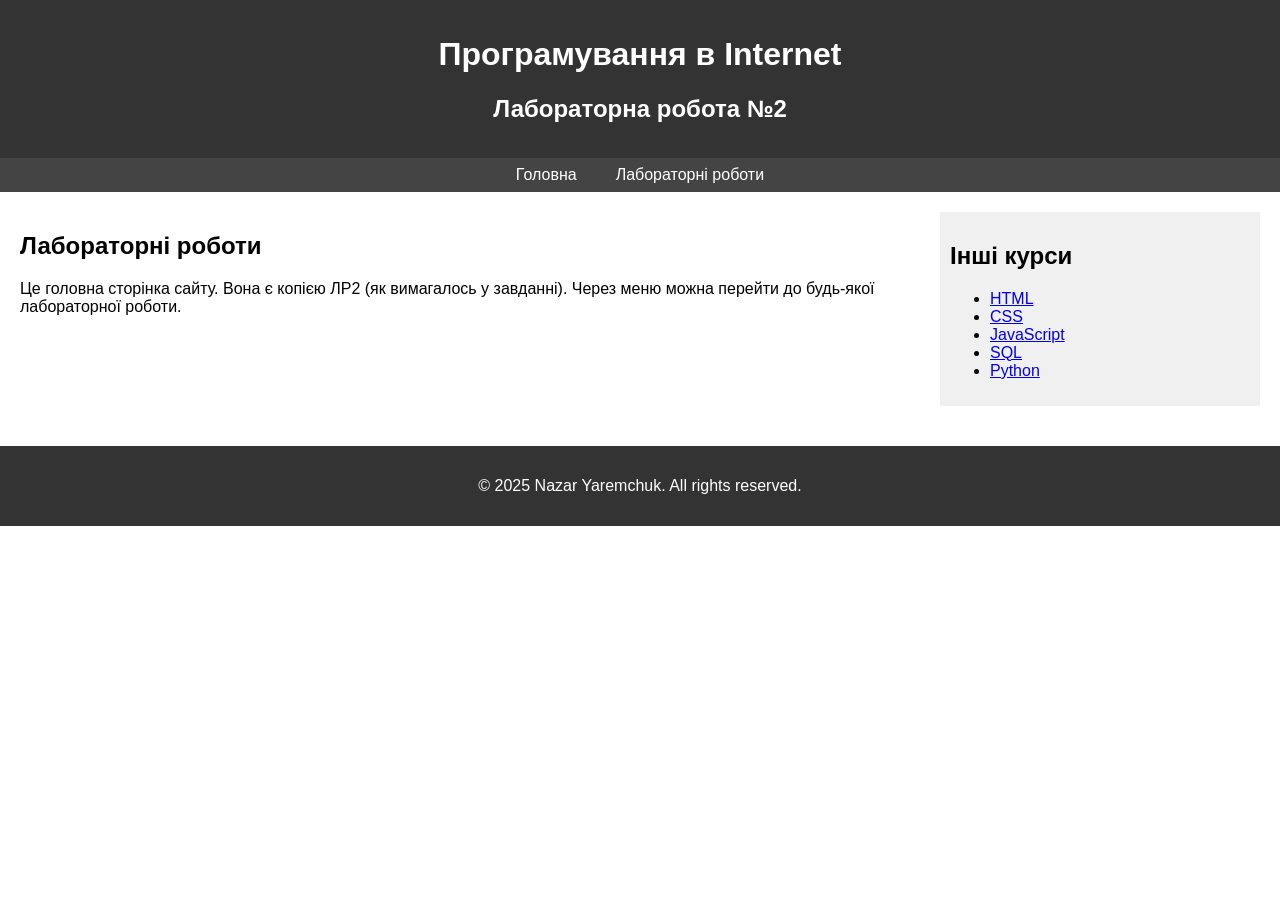
==== index.html @ d97dee61 "Fix lab2 navigation and add Netlify redirects" ====
<!doctype html>
<html lang="uk">
<head>
  <meta charset="utf-8">
  <title>Головна сторінка (ЛР2)</title>
  <style>
    body { font-family: Arial, sans-serif; margin: 0; padding: 0; }
    header, footer { background: #333; color: #fff; padding: 15px; text-align: center; }
    nav ul { list-style: none; padding: 0; margin: 0; display: flex; justify-content: center; gap: 15px; background: #444; }
    nav ul li { position: relative; }
    nav ul li a { color: #fff; text-decoration: none; padding: 8px 12px; display: block; }
    nav ul li ol { display: none; position: absolute; top: 100%; left: 0; background: #555; padding: 10px; }
    nav ul li:hover ol { display: block; }
    nav ul li ol li { margin: 5px 0; }
    main { display: flex; padding: 20px; gap: 20px; }
    article { flex: 3; }
    aside { flex: 1; background: #f0f0f0; padding: 10px; }
    footer { margin-top: 20px; }
  </style>
</head>
<body>
  <header>
    <h1>Програмування в Internet</h1>
    <h2>Лабораторна робота №2</h2>
  </header>

  <nav>
    <ul>
      <li><a href="./index.html">Головна</a></li>
      <li><a href="#">Лабораторні роботи</a>
        <ol>
          <li><a href="./lab1/index.html">Лабораторна робота №1</a></li>
          <li><a href="./lab2/index.html">Лабораторна робота №2</a></li>
          <li><a href="./lab3/index.html">Лабораторна робота №3</a></li>
        </ol>
      </li>
    </ul>
  </nav>

  <main>
    <article>
      <h2>Лабораторні роботи</h2>
      <p>Це головна сторінка сайту. Вона є копією ЛР2 (як вимагалось у завданні). Через меню можна перейти до будь-якої лабораторної роботи.</p>
    </article>

    <aside>
      <h2>Інші курси</h2>
      <ul>
        <li><a href="https://www.w3schools.com/html/">HTML</a></li>
        <li><a href="https://www.w3schools.com/css/">CSS</a></li>
        <li><a href="https://www.learn-js.org/">JavaScript</a></li>
        <li><a href="https://www.sqltutorial.org/">SQL</a></li>
        <li><a href="https://www.python.org/about/gettingstarted/">Python</a></li>
      </ul>
    </aside>
  </main>

  <footer>
    <p>© 2025 Nazar Yaremchuk. All rights reserved.</p>
  </footer>
</body>
</html>
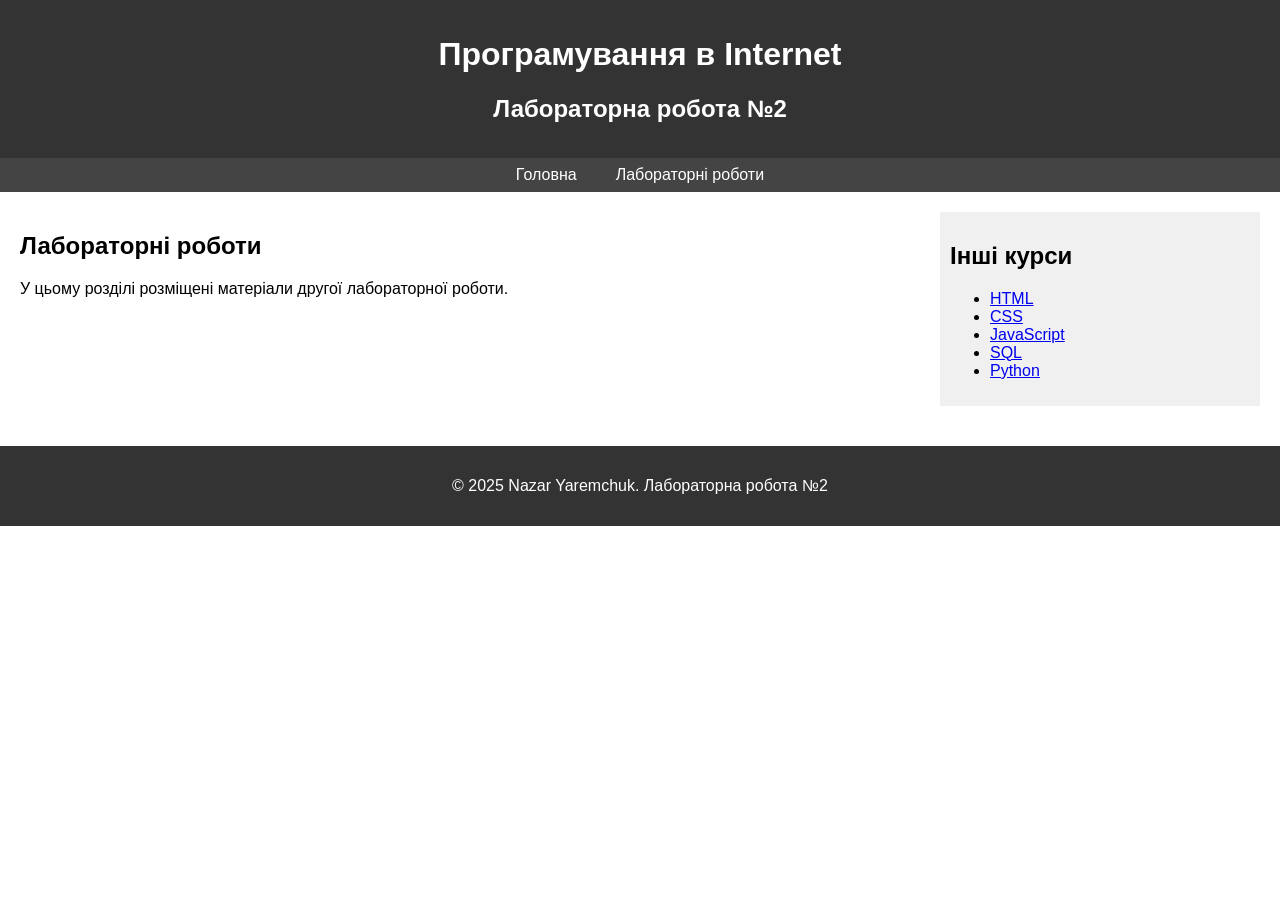
==== commit 6d75a578: "Додано всі файли до гілки lab4" ====
--- a/index.html
+++ b/index.html
@@ -2,7 +2,7 @@
 <html lang="uk">
 <head>
   <meta charset="utf-8">
-  <title>Головна сторінка (ЛР2)</title>
+  <title>Лабораторна робота №2</title>
   <style>
     body { font-family: Arial, sans-serif; margin: 0; padding: 0; }
     header, footer { background: #333; color: #fff; padding: 15px; text-align: center; }
@@ -26,12 +26,12 @@
 
   <nav>
     <ul>
-      <li><a href="./index.html">Головна</a></li>
+      <li><a href="../index.html">Головна</a></li>
       <li><a href="#">Лабораторні роботи</a>
         <ol>
-          <li><a href="./lab1/index.html">Лабораторна робота №1</a></li>
-          <li><a href="./lab2/index.html">Лабораторна робота №2</a></li>
-          <li><a href="./lab3/index.html">Лабораторна робота №3</a></li>
+          <li><a href="../lab1/index.html">Лабораторна робота №1</a></li>
+          <li><a href="../lab2/index.html">Лабораторна робота №2</a></li>
+          <li><a href="../lab3/index.html">Лабораторна робота №3</a></li>
         </ol>
       </li>
     </ul>
@@ -40,7 +40,7 @@
   <main>
     <article>
       <h2>Лабораторні роботи</h2>
-      <p>Це головна сторінка сайту. Вона є копією ЛР2 (як вимагалось у завданні). Через меню можна перейти до будь-якої лабораторної роботи.</p>
+      <p>У цьому розділі розміщені матеріали другої лабораторної роботи.</p>
     </article>
 
     <aside>
@@ -54,9 +54,8 @@
       </ul>
     </aside>
   </main>
-
   <footer>
-    <p>© 2025 Nazar Yaremchuk. All rights reserved.</p>
+    <p>© 2025 Nazar Yaremchuk. Лабораторна робота №2</p>
   </footer>
 </body>
 </html>
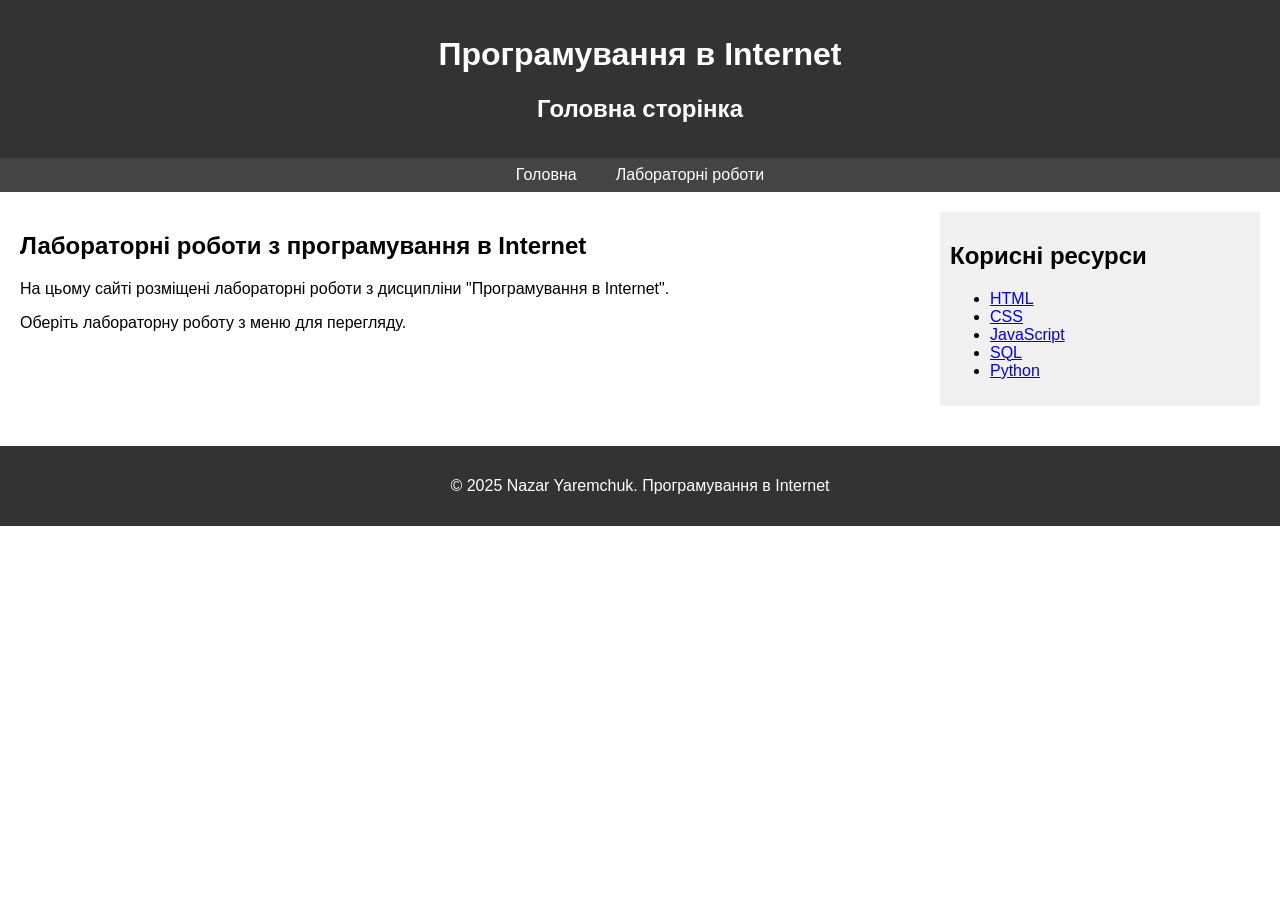
==== commit f04ad929: "Додано посилання на lab4 у меню" ====
--- a/index.html
+++ b/index.html
@@ -2,7 +2,7 @@
 <html lang="uk">
 <head>
   <meta charset="utf-8">
-  <title>Лабораторна робота №2</title>
+  <title>Програмування в Internet - Головна</title>
   <style>
     body { font-family: Arial, sans-serif; margin: 0; padding: 0; }
     header, footer { background: #333; color: #fff; padding: 15px; text-align: center; }
@@ -21,17 +21,18 @@
 <body>
   <header>
     <h1>Програмування в Internet</h1>
-    <h2>Лабораторна робота №2</h2>
+    <h2>Головна сторінка</h2>
   </header>
 
   <nav>
     <ul>
-      <li><a href="../index.html">Головна</a></li>
+      <li><a href="index.html">Головна</a></li>
       <li><a href="#">Лабораторні роботи</a>
         <ol>
-          <li><a href="../lab1/index.html">Лабораторна робота №1</a></li>
-          <li><a href="../lab2/index.html">Лабораторна робота №2</a></li>
-          <li><a href="../lab3/index.html">Лабораторна робота №3</a></li>
+          <li><a href="lab1/index.html">Лабораторна робота №1</a></li>
+          <li><a href="lab2/index.html">Лабораторна робота №2</a></li>
+          <li><a href="lab3/index.html">Лабораторна робота №3</a></li>
+          <li><a href="lab4/index.html">Лабораторна робота №4</a></li>
         </ol>
       </li>
     </ul>
@@ -39,12 +40,13 @@
 
   <main>
     <article>
-      <h2>Лабораторні роботи</h2>
-      <p>У цьому розділі розміщені матеріали другої лабораторної роботи.</p>
+      <h2>Лабораторні роботи з програмування в Internet</h2>
+      <p>На цьому сайті розміщені лабораторні роботи з дисципліни "Програмування в Internet".</p>
+      <p>Оберіть лабораторну роботу з меню для перегляду.</p>
     </article>
 
     <aside>
-      <h2>Інші курси</h2>
+      <h2>Корисні ресурси</h2>
       <ul>
         <li><a href="https://www.w3schools.com/html/">HTML</a></li>
         <li><a href="https://www.w3schools.com/css/">CSS</a></li>
@@ -55,7 +57,7 @@
     </aside>
   </main>
   <footer>
-    <p>© 2025 Nazar Yaremchuk. Лабораторна робота №2</p>
+    <p>© 2025 Nazar Yaremchuk. Програмування в Internet</p>
   </footer>
 </body>
-</html>
+</html>
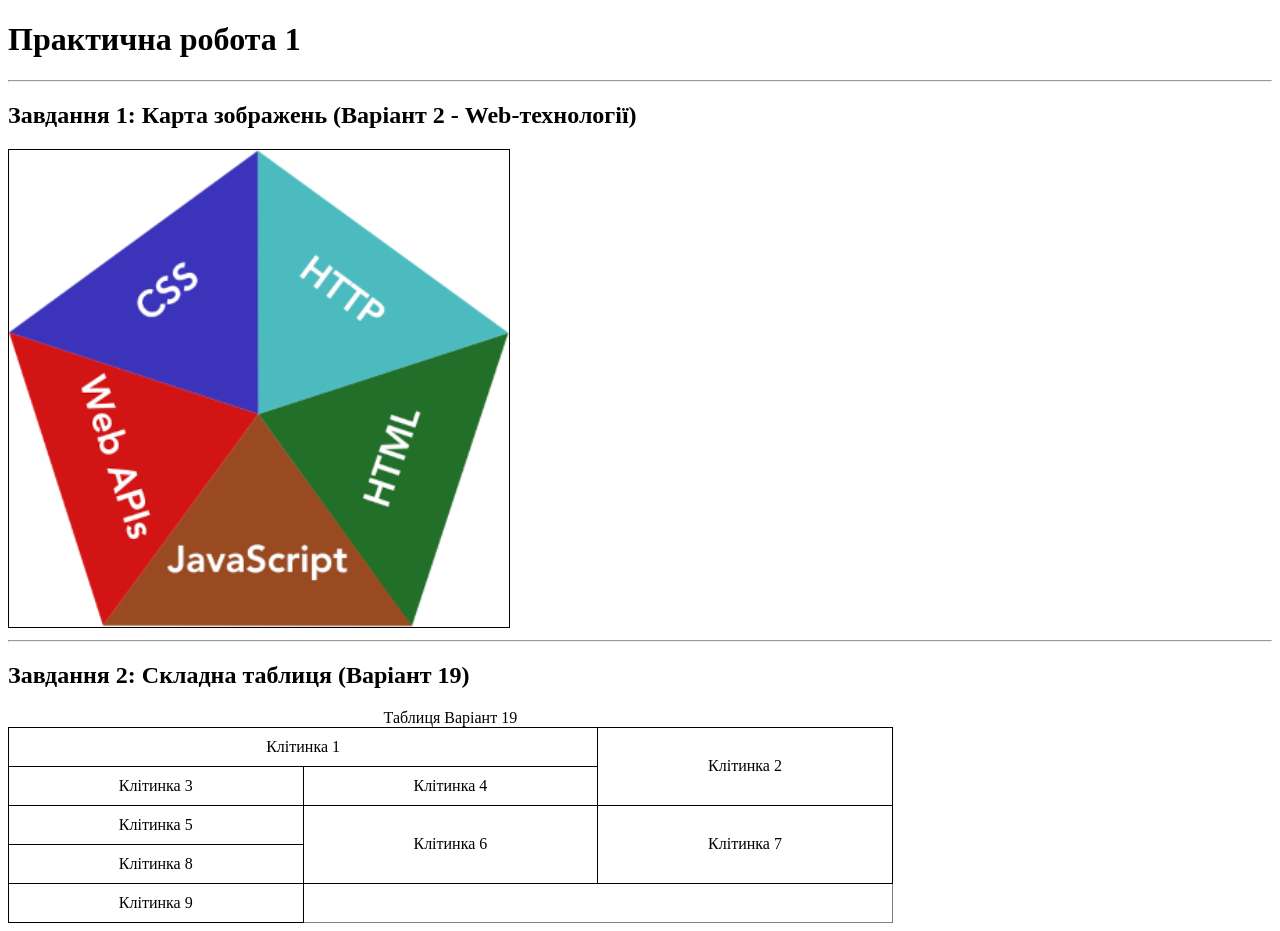
==== commit 4c28528d: "Add files via upload" ====
--- a/index.html
+++ b/index.html
@@ -1,63 +1,92 @@
-<!doctype html>
-<html lang="uk">
-<head>
-  <meta charset="utf-8">
-  <title>Програмування в Internet - Головна</title>
-  <style>
-    body { font-family: Arial, sans-serif; margin: 0; padding: 0; }
-    header, footer { background: #333; color: #fff; padding: 15px; text-align: center; }
-    nav ul { list-style: none; padding: 0; margin: 0; display: flex; justify-content: center; gap: 15px; background: #444; }
-    nav ul li { position: relative; }
-    nav ul li a { color: #fff; text-decoration: none; padding: 8px 12px; display: block; }
-    nav ul li ol { display: none; position: absolute; top: 100%; left: 0; background: #555; padding: 10px; }
-    nav ul li:hover ol { display: block; }
-    nav ul li ol li { margin: 5px 0; }
-    main { display: flex; padding: 20px; gap: 20px; }
-    article { flex: 3; }
-    aside { flex: 1; background: #f0f0f0; padding: 10px; }
-    footer { margin-top: 20px; }
-  </style>
-</head>
-<body>
-  <header>
-    <h1>Програмування в Internet</h1>
-    <h2>Головна сторінка</h2>
-  </header>
-
-  <nav>
-    <ul>
-      <li><a href="index.html">Головна</a></li>
-      <li><a href="#">Лабораторні роботи</a>
-        <ol>
-          <li><a href="lab1/index.html">Лабораторна робота №1</a></li>
-          <li><a href="lab2/index.html">Лабораторна робота №2</a></li>
-          <li><a href="lab3/index.html">Лабораторна робота №3</a></li>
-          <li><a href="lab4/index.html">Лабораторна робота №4</a></li>
-        </ol>
-      </li>
-    </ul>
-  </nav>
-
-  <main>
-    <article>
-      <h2>Лабораторні роботи з програмування в Internet</h2>
-      <p>На цьому сайті розміщені лабораторні роботи з дисципліни "Програмування в Internet".</p>
-      <p>Оберіть лабораторну роботу з меню для перегляду.</p>
-    </article>
-
-    <aside>
-      <h2>Корисні ресурси</h2>
-      <ul>
-        <li><a href="https://www.w3schools.com/html/">HTML</a></li>
-        <li><a href="https://www.w3schools.com/css/">CSS</a></li>
-        <li><a href="https://www.learn-js.org/">JavaScript</a></li>
-        <li><a href="https://www.sqltutorial.org/">SQL</a></li>
-        <li><a href="https://www.python.org/about/gettingstarted/">Python</a></li>
-      </ul>
-    </aside>
-  </main>
-  <footer>
-    <p>© 2025 Nazar Yaremchuk. Програмування в Internet</p>
-  </footer>
-</body>
+<!DOCTYPE html>
+<html lang="uk">
+<head>
+    <meta charset="UTF-8">
+    <title>Практична робота 1: Карта зображень та Таблиця</title>
+    <style>
+        /* Додаткові стилі для кращого вигляду таблиці */
+        table {
+            border-collapse: collapse; 
+            width: 70%; 
+            margin-top: 20px;
+        }
+        th, td {
+            border: 1px solid black;
+            padding: 10px;
+            text-align: center;
+        }
+    </style>
+</head>
+<body>
+
+    <h1>Практична робота 1</h1>
+    <hr>
+
+    <h2>Завдання 1: Карта зображень (Варіант 2 - Web-технології)</h2>
+    <img src="v2.png" alt="Web-технології" usemap="#web_map" width="500" height="477" border="1">
+    
+    <map name="web_map">
+        
+        <area shape="poly" 
+              coords="245, 245, 130, 470, 20, 280, 105, 150, 245, 245" 
+              href="https://developer.mozilla.org/en-US/docs/Web/API" 
+              target="_blank" 
+              alt="Web APIs">
+              
+        <area shape="poly" 
+              coords="245, 245, 480, 280, 360, 470, 245, 245" 
+              href="https://developer.mozilla.org/en-US/docs/Web/HTML" 
+              target="_blank" 
+              alt="HTML">
+
+        <area shape="poly" 
+              coords="245, 245, 105, 150, 245, 10, 245, 245" 
+              href="https://developer.mozilla.org/en-US/docs/Web/CSS" 
+              target="_blank" 
+              alt="CSS">
+              
+        <area shape="poly" 
+              coords="245, 245, 245, 10, 385, 150, 245, 245" 
+              href="https://developer.mozilla.org/ru/docs/Web/HTTP" 
+              target="_blank" 
+              alt="HTTP">
+
+        <area shape="poly" 
+              coords="245, 245, 360, 470, 130, 470, 245, 245" 
+              href="https://developer.mozilla.org/en-US/docs/Web/JavaScript" 
+              target="_blank" 
+              alt="Javascript">
+        
+        <area shape="default" nohref alt="">
+    </map>
+    
+    <hr>
+    
+    <h2>Завдання 2: Складна таблиця (Варіант 19)</h2>
+    <table border="1" cellpadding="4">
+        <caption>Таблиця Варіант 19</caption>
+        
+        <tr>
+            <td colspan="2">Клітинка 1</td>
+            <td rowspan="2">Клітинка 2</td>
+        </tr>
+        
+        <tr>
+            <td>Клітинка 3</td>
+            <td>Клітинка 4</td>
+        </tr>
+        
+        <tr>
+            <td>Клітинка 5</td>
+            <td rowspan="2">Клітинка 6</td>
+            <td rowspan="2">Клітинка 7</td>
+        </tr>
+            <td>Клітинка 8</td>
+        <tr>
+            <td>Клітинка 9</td>
+        </tr>
+        
+    </table>
+
+</body>
 </html>
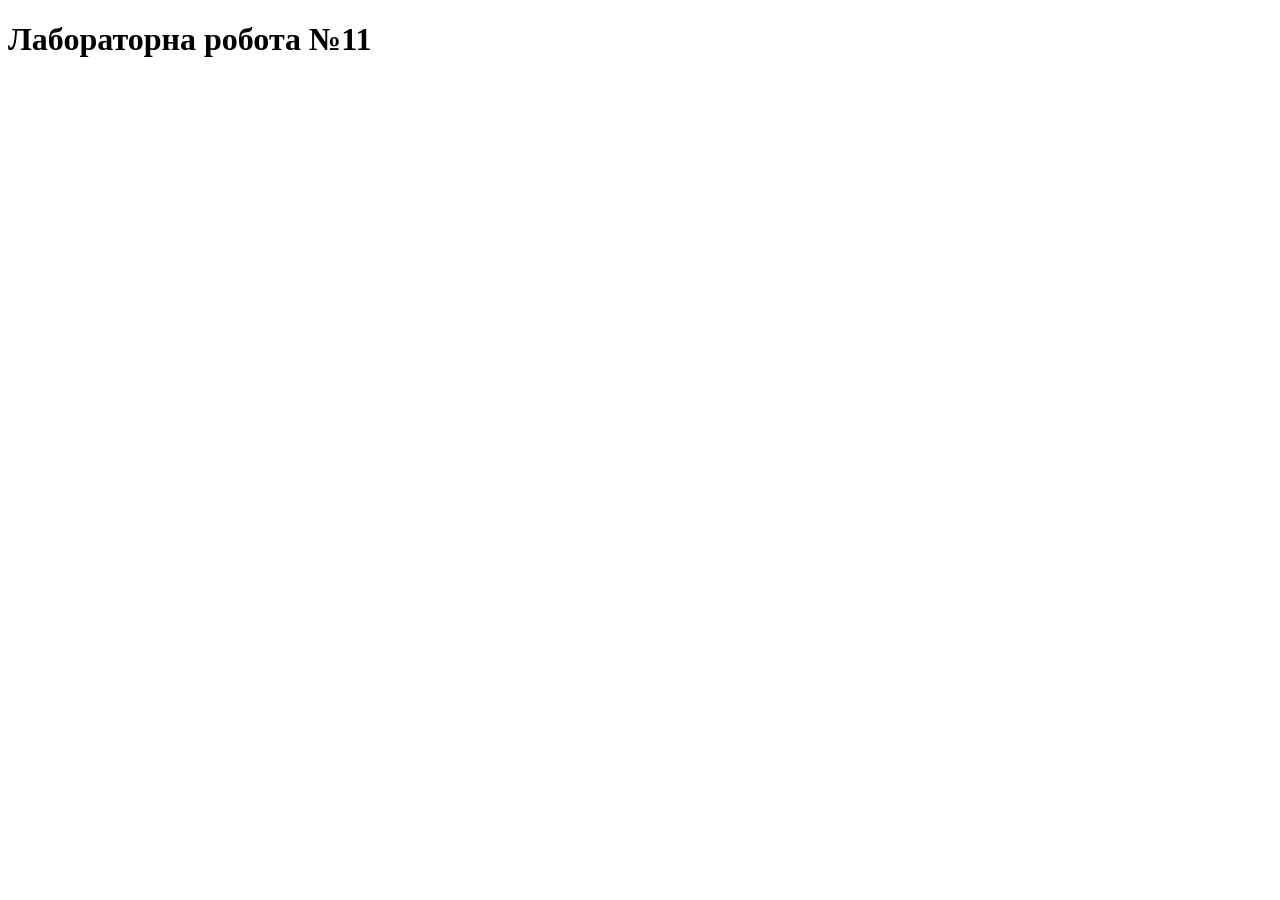
==== commit 31628c18: "Add files via upload" ====
--- a/index.html
+++ b/index.html
@@ -2,91 +2,10 @@
 <html lang="uk">
 <head>
     <meta charset="UTF-8">
-    <title>Практична робота 1: Карта зображень та Таблиця</title>
-    <style>
-        /* Додаткові стилі для кращого вигляду таблиці */
-        table {
-            border-collapse: collapse; 
-            width: 70%; 
-            margin-top: 20px;
-        }
-        th, td {
-            border: 1px solid black;
-            padding: 10px;
-            text-align: center;
-        }
-    </style>
+    <title>Лабораторна робота 11</title>
 </head>
 <body>
-
-    <h1>Практична робота 1</h1>
-    <hr>
-
-    <h2>Завдання 1: Карта зображень (Варіант 2 - Web-технології)</h2>
-    <img src="v2.png" alt="Web-технології" usemap="#web_map" width="500" height="477" border="1">
-    
-    <map name="web_map">
-        
-        <area shape="poly" 
-              coords="245, 245, 130, 470, 20, 280, 105, 150, 245, 245" 
-              href="https://developer.mozilla.org/en-US/docs/Web/API" 
-              target="_blank" 
-              alt="Web APIs">
-              
-        <area shape="poly" 
-              coords="245, 245, 480, 280, 360, 470, 245, 245" 
-              href="https://developer.mozilla.org/en-US/docs/Web/HTML" 
-              target="_blank" 
-              alt="HTML">
-
-        <area shape="poly" 
-              coords="245, 245, 105, 150, 245, 10, 245, 245" 
-              href="https://developer.mozilla.org/en-US/docs/Web/CSS" 
-              target="_blank" 
-              alt="CSS">
-              
-        <area shape="poly" 
-              coords="245, 245, 245, 10, 385, 150, 245, 245" 
-              href="https://developer.mozilla.org/ru/docs/Web/HTTP" 
-              target="_blank" 
-              alt="HTTP">
-
-        <area shape="poly" 
-              coords="245, 245, 360, 470, 130, 470, 245, 245" 
-              href="https://developer.mozilla.org/en-US/docs/Web/JavaScript" 
-              target="_blank" 
-              alt="Javascript">
-        
-        <area shape="default" nohref alt="">
-    </map>
-    
-    <hr>
-    
-    <h2>Завдання 2: Складна таблиця (Варіант 19)</h2>
-    <table border="1" cellpadding="4">
-        <caption>Таблиця Варіант 19</caption>
-        
-        <tr>
-            <td colspan="2">Клітинка 1</td>
-            <td rowspan="2">Клітинка 2</td>
-        </tr>
-        
-        <tr>
-            <td>Клітинка 3</td>
-            <td>Клітинка 4</td>
-        </tr>
-        
-        <tr>
-            <td>Клітинка 5</td>
-            <td rowspan="2">Клітинка 6</td>
-            <td rowspan="2">Клітинка 7</td>
-        </tr>
-            <td>Клітинка 8</td>
-        <tr>
-            <td>Клітинка 9</td>
-        </tr>
-        
-    </table>
-
+    <h1>Лабораторна робота №11</h1>
+    <script src="main.js"></script>
 </body>
-</html>+</html>
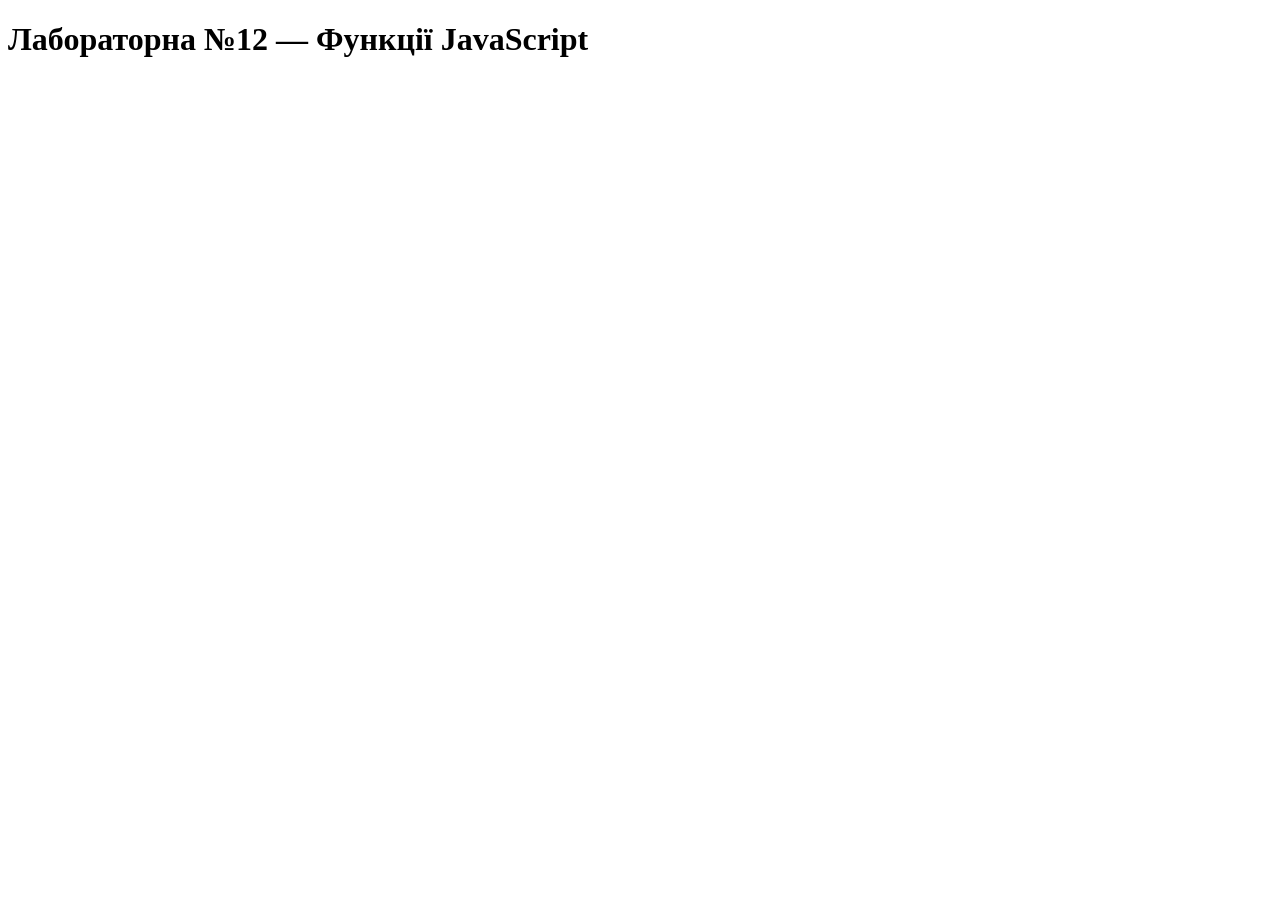
==== commit e540de43: "Add files via upload" ====
--- a/index.html
+++ b/index.html
@@ -2,10 +2,11 @@
 <html lang="uk">
 <head>
     <meta charset="UTF-8">
-    <title>Лабораторна робота 11</title>
+    <title>Lab 12</title>
 </head>
 <body>
-    <h1>Лабораторна робота №11</h1>
+    <h1>Лабораторна №12 — Функції JavaScript</h1>
+
     <script src="main.js"></script>
 </body>
 </html>
